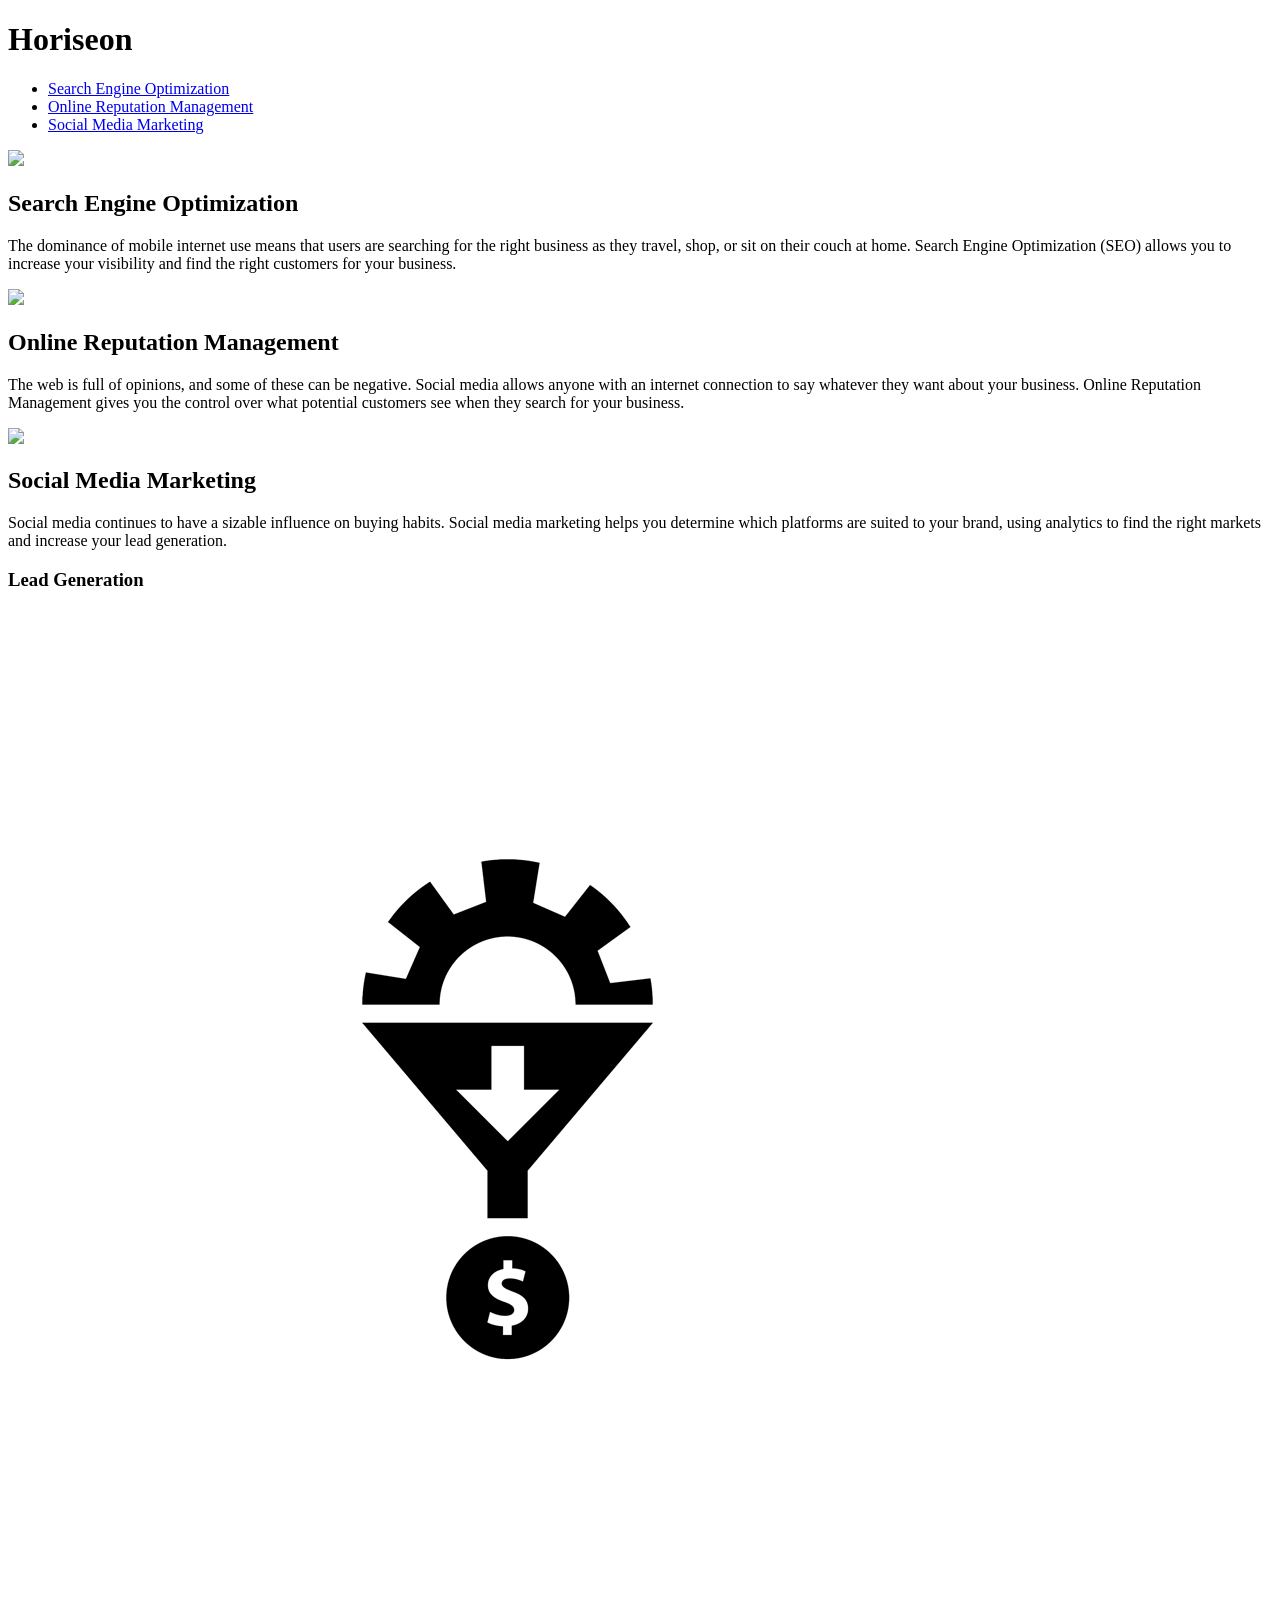
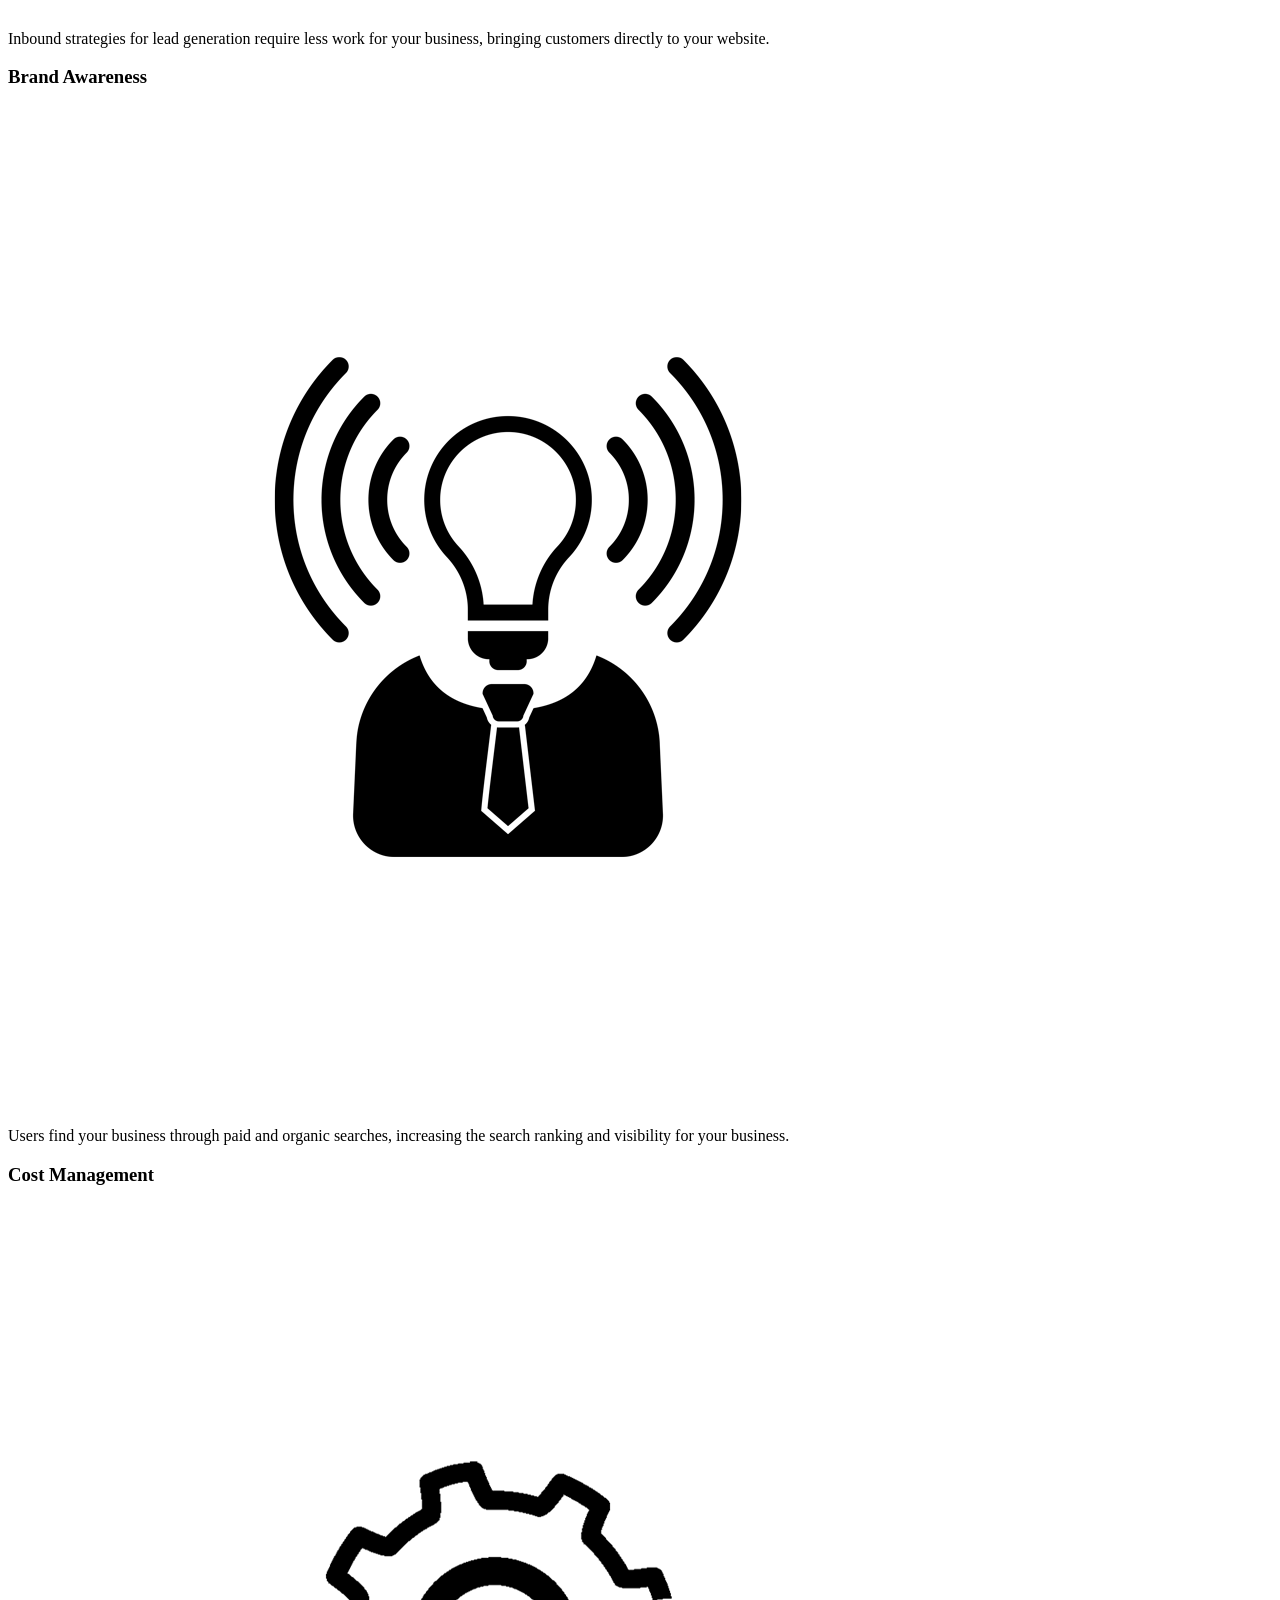
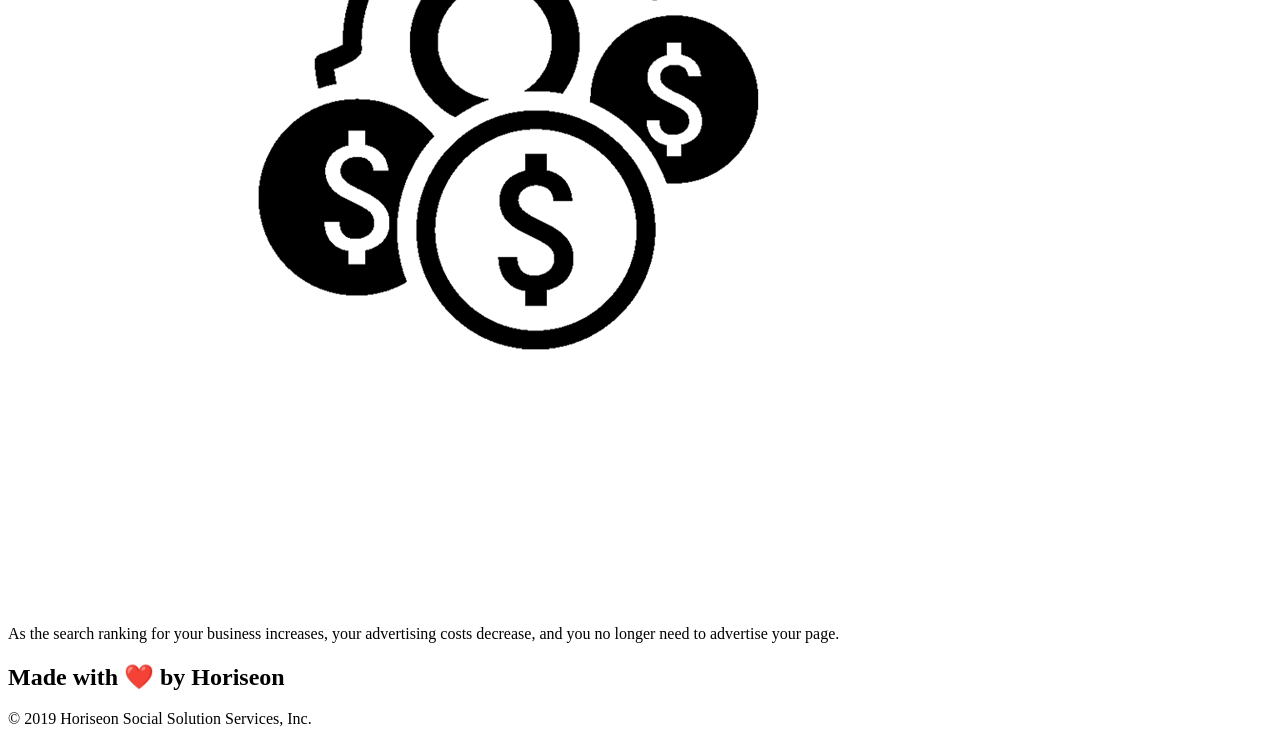
==== Develop/index.html @ 091864bf "made some edits in html" ====
<!DOCTYPE html>
<html lang="en-us">

<head>
    <meta charset="UTF-8" />
    <link rel="stylesheet" href="./assets/css/style.css">
    <title>Horiseon</title>
</head>

<body>
    <header class="header">
        <h1>Hori<span class="seo">seo</span>n</h1>
        <nav>
            <ul>
                <li>
                    <a href="#search-engine-optimization">Search Engine Optimization</a>
                    </li>
                <li>
                    <a href="#online-reputation-management">Online Reputation Management</a>
                    </li>
                <li>
                    <a href="#social-media-marketing">Social Media Marketing</a>
                    </li>
            </ul>
        </nav>
    </header>


    <div class="hero"></div>
    <main class="content">
        <div class="search-engine-optimization">
            <img src="./assets/images/search-engine-optimization.jpg" class="float-left" />
            <h2>Search Engine Optimization</h2>
            <p>
                The dominance of mobile internet use means that users are searching for the right business as they travel, shop, or sit on their couch at home. Search Engine Optimization (SEO) allows you to increase your visibility and find the right customers for your business.
            </p>
        </div>
        <div id="online-reputation-management" class="online-reputation-management">
            <img src="./assets/images/online-reputation-management.jpg" class="float-right" />
            <h2>Online Reputation Management</h2>
            <p>
                The web is full of opinions, and some of these can be negative. Social media allows anyone with an internet connection to say whatever they want about your business. Online Reputation Management gives you the control over what potential customers see when they search for your business.
            </p>
        </div>
        <div id="social-media-marketing" class="social-media-marketing">
            <img src="./assets/images/social-media-marketing.jpg" class="float-left" />
            <h2>Social Media Marketing</h2>
            <p>
                Social media continues to have a sizable influence on buying habits. Social media marketing helps you determine which platforms are suited to your brand, using analytics to find the right markets and increase your lead generation.
            </p>
        </div>
    </main>
    <aside class="benefits">
        <div class="benefit-lead">
            <h3>Lead Generation</h3>
            <img src="./assets/images/lead-generation.png" />
            <p>
                Inbound strategies for lead generation require less work for your business, bringing customers directly to your website.
            </p>
        </div>
        <div class="benefit-brand">
            <h3>Brand Awareness</h3>
            <img src="./assets/images/brand-awareness.png" />
            <p>
                Users find your business through paid and organic searches, increasing the search ranking and visibility for your business.
            </p>
        </div>
        <div class="benefit-cost">
            <h3>Cost Management</h3>
            <img src="./assets/images/cost-management.png" />
            <p>
                As the search ranking for your business increases, your advertising costs decrease, and you no longer need to advertise your page.
            </p>
        </div>
    </aside>
    <footer class="footer">
        <h2>Made with ❤️️ by Horiseon</h2>
        <p>
            &copy; 2019 Horiseon Social Solution Services, Inc.
        </p>
    </footer>
</body>

</html>
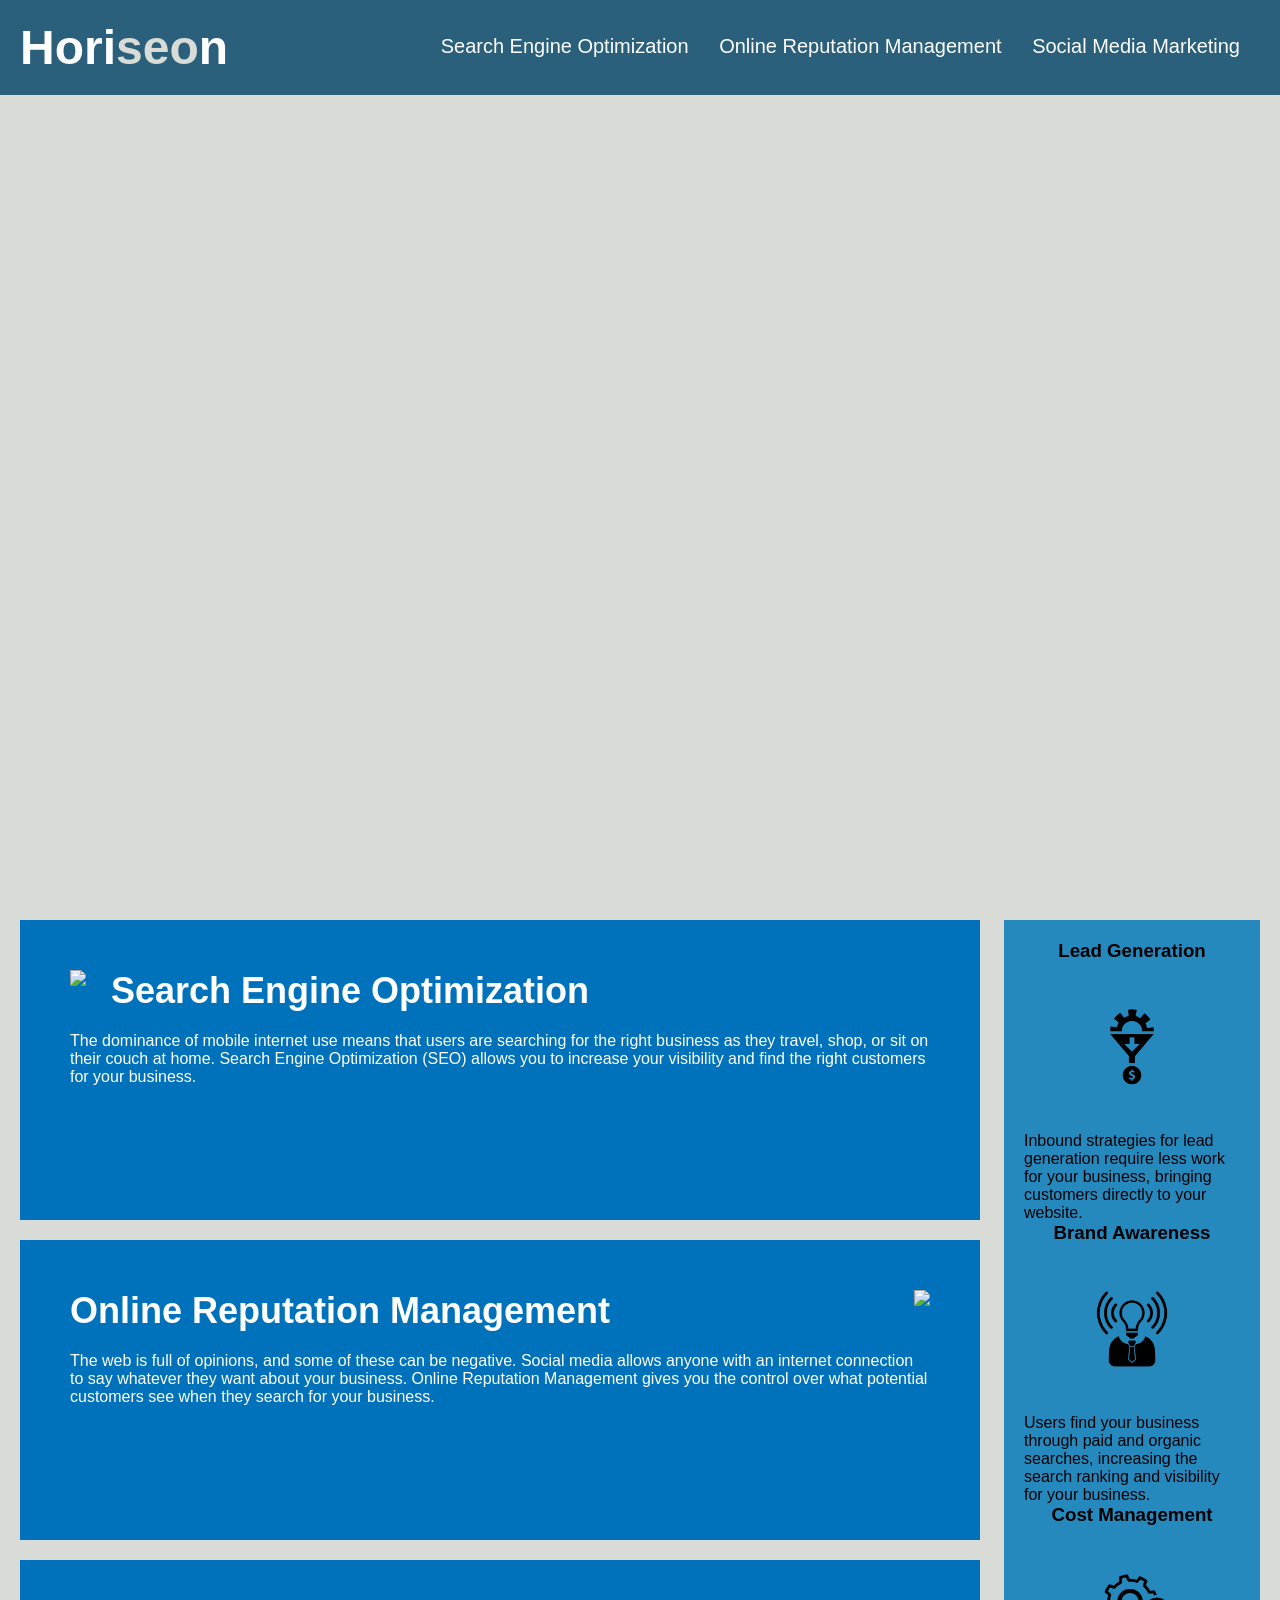
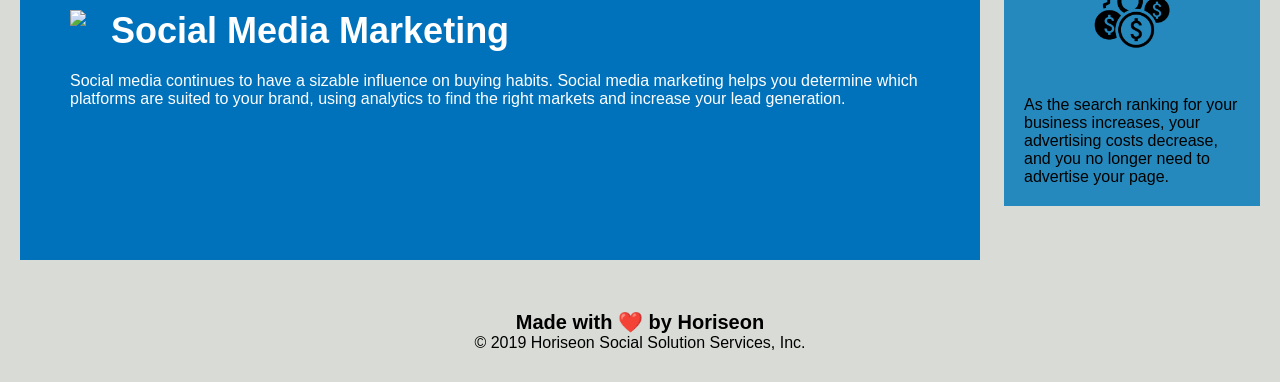
==== commit fe996c08: "worked on some css grouping" ====
--- a/Develop/index.html
+++ b/Develop/index.html
@@ -28,27 +28,27 @@
 
     <div class="hero"></div>
     <main class="content">
-        <div class="search-engine-optimization">
+        <article class="search-engine-optimization">
             <img src="./assets/images/search-engine-optimization.jpg" class="float-left" />
             <h2>Search Engine Optimization</h2>
             <p>
                 The dominance of mobile internet use means that users are searching for the right business as they travel, shop, or sit on their couch at home. Search Engine Optimization (SEO) allows you to increase your visibility and find the right customers for your business.
             </p>
-        </div>
-        <div id="online-reputation-management" class="online-reputation-management">
+        </article>
+        <article id="online-reputation-management" class="online-reputation-management">
             <img src="./assets/images/online-reputation-management.jpg" class="float-right" />
             <h2>Online Reputation Management</h2>
             <p>
                 The web is full of opinions, and some of these can be negative. Social media allows anyone with an internet connection to say whatever they want about your business. Online Reputation Management gives you the control over what potential customers see when they search for your business.
             </p>
-        </div>
-        <div id="social-media-marketing" class="social-media-marketing">
+        </article>
+        <article id="social-media-marketing" class="social-media-marketing">
             <img src="./assets/images/social-media-marketing.jpg" class="float-left" />
             <h2>Social Media Marketing</h2>
             <p>
                 Social media continues to have a sizable influence on buying habits. Social media marketing helps you determine which platforms are suited to your brand, using analytics to find the right markets and increase your lead generation.
             </p>
-        </div>
+        </artical>
     </main>
     <aside class="benefits">
         <div class="benefit-lead">
--- a/Develop/assets/css/style.css
+++ b/Develop/assets/css/style.css
@@ -0,0 +1,180 @@
+* {
+    box-sizing: border-box;
+    padding: 0;
+    margin: 0;
+}
+
+body {
+    background-color: #d9dcd6;
+}
+
+.header {
+    padding: 20px;
+    font-family: 'Trebuchet MS', 'Lucida Sans Unicode', 'Lucida Grande', 'Lucida Sans', Arial, sans-serif;
+    background-color: #2a607c;
+    color: #ffffff;
+}
+
+.header h1 {
+    display: inline-block;
+    font-size: 48px;
+}
+
+.header h1 .seo {
+    color: #d9dcd6;
+}
+
+.header nav {
+    padding-top: 15px;
+    margin-right: 20px;
+    float: right;
+    font-family: 'Gill Sans', 'Gill Sans MT', Calibri, 'Trebuchet MS', sans-serif;
+    font-size: 20px;
+}
+
+.header nav ul {
+    list-style-type: none;
+}
+
+.header nav ul li {
+    display: inline-block;
+    margin-left: 25px;
+}
+
+a {
+    color: #ffffff;
+    text-decoration: none;
+}
+
+p {
+    font-size: 16px;
+}
+
+.hero {
+    height: 800px;
+    width: 100%;
+    margin-bottom: 25px;
+    background-image: url("../images/digital-marketing-meeting.jpg");
+    background-size: cover;
+    background-position: center;
+}
+
+.float-left {
+    float: left;
+    margin-right: 25px;
+}
+
+.float-right {
+    float: right;
+    margin-left: 25px;
+}
+
+.content {
+    width: 75%;
+    display: inline-block;
+    margin-left: 20px;
+}
+
+.benefits {
+    margin-right: 20px;
+    padding: 20px;
+    clear: both;
+    float: right;
+    width: 20%;
+    height: 100%;
+    font-family: 'Gill Sans', 'Gill Sans MT', Calibri, 'Trebuchet MS', sans-serif;
+    background-color: #2589bd;
+}
+
+.benefit-lead .benefit-brand .benefit-cost{
+    margin-bottom: 32px;
+    color: #ffffff;
+}
+
+.benefit-lead h3, .benefit-brand h3, .benefit-cost h3 {
+    margin-bottom: 10px;
+    text-align: center;
+}
+
+.benefit-lead img {
+    display: block;
+    margin: 10px auto;
+    max-width: 150px;
+}
+
+.benefit-brand img {
+    display: block;
+    margin: 10px auto;
+    max-width: 150px;
+}
+
+.benefit-cost img {
+    display: block;
+    margin: 10px auto;
+    max-width: 150px;
+}
+
+.search-engine-optimization {
+    margin-bottom: 20px;
+    padding: 50px;
+    height: 300px;
+    font-family: 'Gill Sans', 'Gill Sans MT', Calibri, 'Trebuchet MS', sans-serif;
+    background-color: #0072bb;
+    color: #ffffff;
+}
+
+.online-reputation-management {
+    margin-bottom: 20px;
+    padding: 50px;
+    height: 300px;
+    font-family: 'Gill Sans', 'Gill Sans MT', Calibri, 'Trebuchet MS', sans-serif;
+    background-color: #0072bb;
+    color: #ffffff;
+}
+
+.social-media-marketing {
+    margin-bottom: 20px;
+    padding: 50px;
+    height: 300px;
+    font-family: 'Gill Sans', 'Gill Sans MT', Calibri, 'Trebuchet MS', sans-serif;
+    background-color: #0072bb;
+    color: #ffffff;
+}
+
+.search-engine-optimization img {
+    max-height: 200px;
+}
+
+.online-reputation-management img {
+    max-height: 200px;
+}
+
+.social-media-marketing img {
+    max-height: 200px;
+}
+
+.search-engine-optimization h2 {
+    margin-bottom: 20px;
+    font-size: 36px;
+}
+
+.online-reputation-management h2 {
+    margin-bottom: 20px;
+    font-size: 36px;
+}
+
+.social-media-marketing h2 {
+    margin-bottom: 20px;
+    font-size: 36px;
+}
+
+.footer {
+    padding: 30px;
+    clear: both;
+    font-family: 'Trebuchet MS', 'Lucida Sans Unicode', 'Lucida Grande', 'Lucida Sans', Arial, sans-serif;
+    text-align: center;
+}
+
+.footer h2 {
+    font-size: 20px;
+}
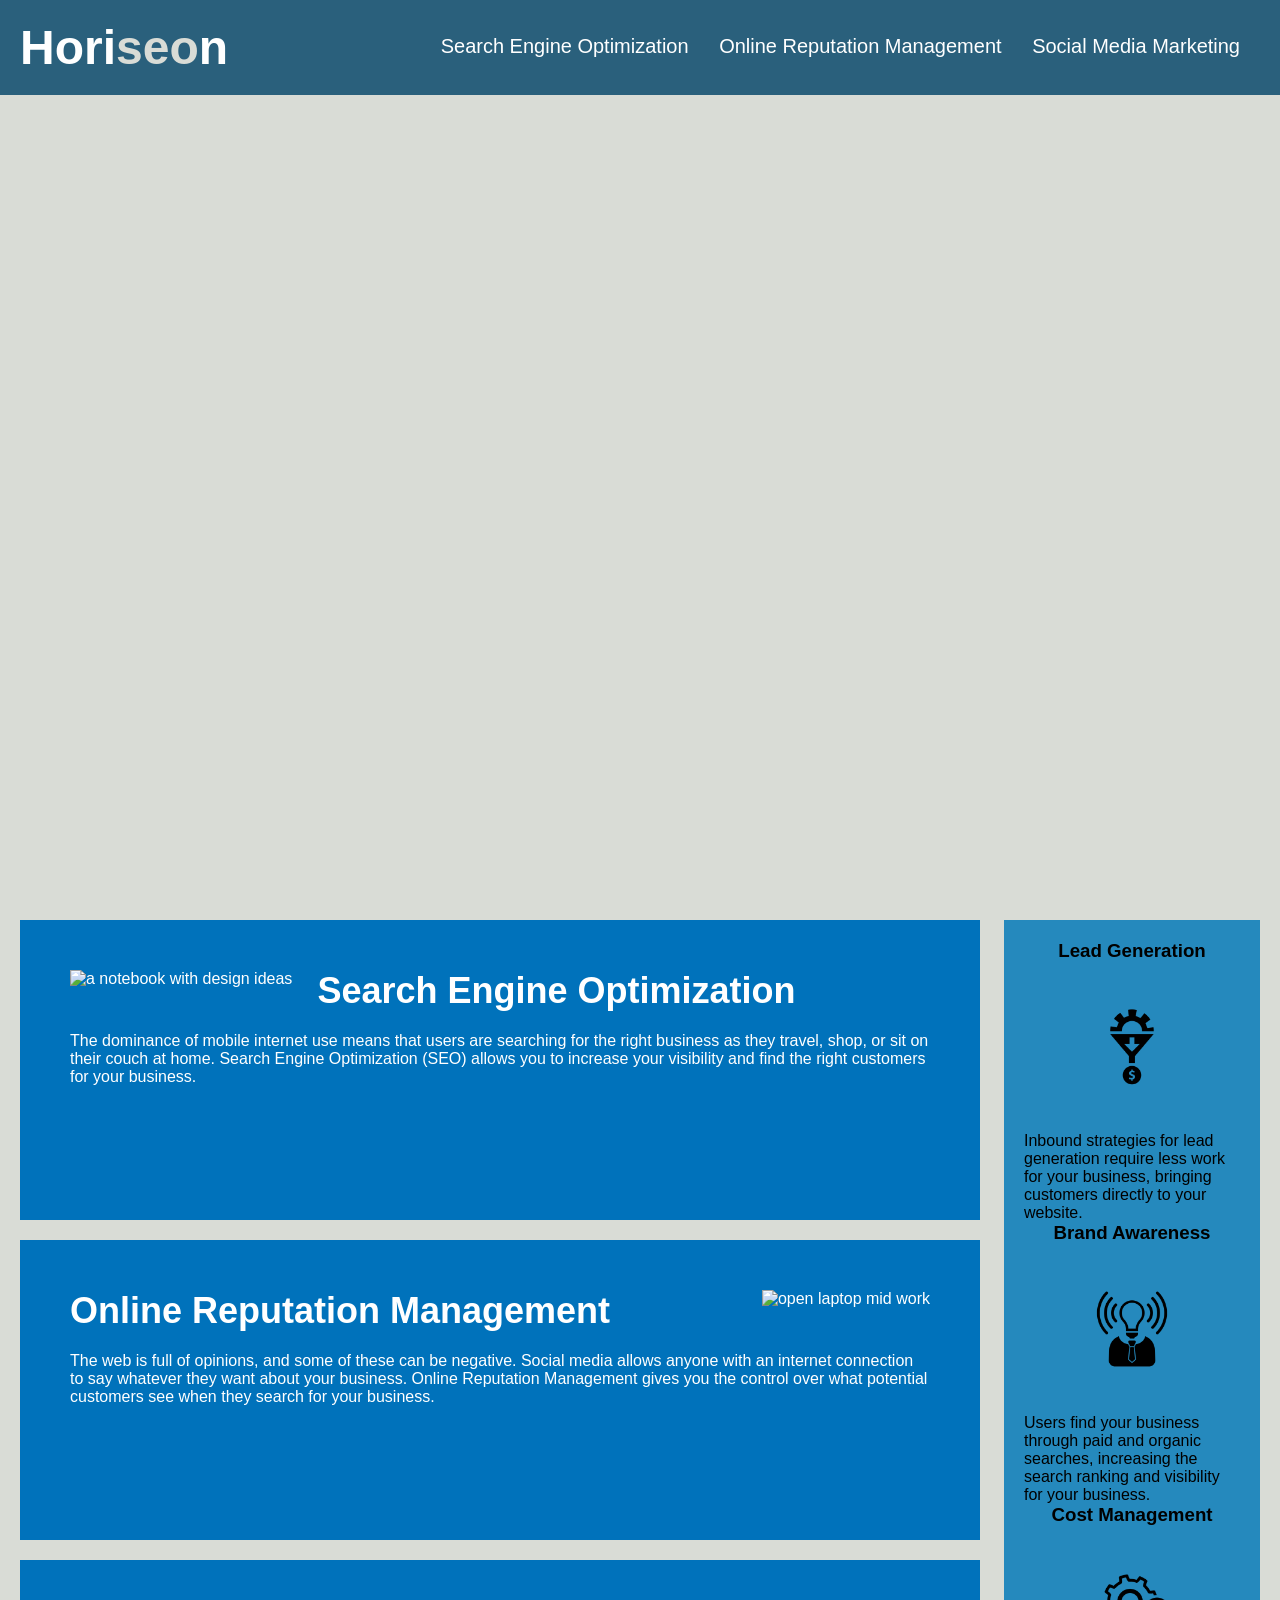
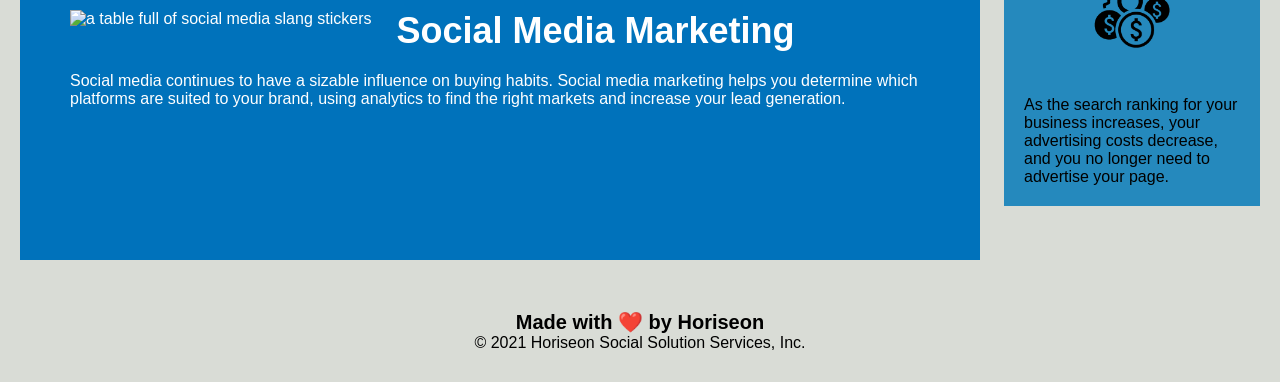
==== commit 07959529: "added alt attibutes to images for accesability" ====
--- a/Develop/index.html
+++ b/Develop/index.html
@@ -25,25 +25,24 @@
         </nav>
     </header>
 
-
     <div class="hero"></div>
     <main class="content">
-        <article class="search-engine-optimization">
-            <img src="./assets/images/search-engine-optimization.jpg" class="float-left" />
+        <article id="search-engine-optimization" class="search-engine-optimization">
+            <img src="./assets/images/search-engine-optimization.jpg" alt="a notebook with design ideas" class="float-left" />
             <h2>Search Engine Optimization</h2>
             <p>
                 The dominance of mobile internet use means that users are searching for the right business as they travel, shop, or sit on their couch at home. Search Engine Optimization (SEO) allows you to increase your visibility and find the right customers for your business.
             </p>
         </article>
         <article id="online-reputation-management" class="online-reputation-management">
-            <img src="./assets/images/online-reputation-management.jpg" class="float-right" />
+            <img src="./assets/images/online-reputation-management.jpg" alt= "open laptop mid work" class="float-right" />
             <h2>Online Reputation Management</h2>
             <p>
                 The web is full of opinions, and some of these can be negative. Social media allows anyone with an internet connection to say whatever they want about your business. Online Reputation Management gives you the control over what potential customers see when they search for your business.
             </p>
         </article>
         <article id="social-media-marketing" class="social-media-marketing">
-            <img src="./assets/images/social-media-marketing.jpg" class="float-left" />
+            <img src="./assets/images/social-media-marketing.jpg" alt="a table full of social media slang stickers" class="float-left" />
             <h2>Social Media Marketing</h2>
             <p>
                 Social media continues to have a sizable influence on buying habits. Social media marketing helps you determine which platforms are suited to your brand, using analytics to find the right markets and increase your lead generation.
@@ -51,32 +50,32 @@
         </artical>
     </main>
     <aside class="benefits">
-        <div class="benefit-lead">
+        <section class="benefit-lead">
             <h3>Lead Generation</h3>
             <img src="./assets/images/lead-generation.png" />
             <p>
                 Inbound strategies for lead generation require less work for your business, bringing customers directly to your website.
             </p>
-        </div>
-        <div class="benefit-brand">
+        </section>
+        <section class="benefit-brand">
             <h3>Brand Awareness</h3>
             <img src="./assets/images/brand-awareness.png" />
             <p>
                 Users find your business through paid and organic searches, increasing the search ranking and visibility for your business.
             </p>
-        </div>
-        <div class="benefit-cost">
+        </section>
+        <section class="benefit-cost">
             <h3>Cost Management</h3>
             <img src="./assets/images/cost-management.png" />
             <p>
                 As the search ranking for your business increases, your advertising costs decrease, and you no longer need to advertise your page.
             </p>
-        </div>
+        </section>
     </aside>
     <footer class="footer">
         <h2>Made with ❤️️ by Horiseon</h2>
         <p>
-            &copy; 2019 Horiseon Social Solution Services, Inc.
+            &copy; 2021 Horiseon Social Solution Services, Inc.
         </p>
     </footer>
 </body>
--- a/Develop/assets/css/style.css
+++ b/Develop/assets/css/style.css
@@ -7,7 +7,7 @@
 body {
     background-color: #d9dcd6;
 }
-
+/* header */
 .header {
     padding: 20px;
     font-family: 'Trebuchet MS', 'Lucida Sans Unicode', 'Lucida Grande', 'Lucida Sans', Arial, sans-serif;
@@ -23,7 +23,7 @@
 .header h1 .seo {
     color: #d9dcd6;
 }
-
+/* navigation bar */
 .header nav {
     padding-top: 15px;
     margin-right: 20px;
@@ -74,7 +74,7 @@
     display: inline-block;
     margin-left: 20px;
 }
-
+/* aside on right of webpage */
 .benefits {
     margin-right: 20px;
     padding: 20px;
@@ -96,25 +96,13 @@
     text-align: center;
 }
 
-.benefit-lead img {
+.benefit-lead img, .benefit-brand img, .benefit-cost img {
     display: block;
     margin: 10px auto;
     max-width: 150px;
 }
-
-.benefit-brand img {
-    display: block;
-    margin: 10px auto;
-    max-width: 150px;
-}
-
-.benefit-cost img {
-    display: block;
-    margin: 10px auto;
-    max-width: 150px;
-}
-
-.search-engine-optimization {
+/* main sections */
+.search-engine-optimization, .online-reputation-management, .social-media-marketing {
     margin-bottom: 20px;
     padding: 50px;
     height: 300px;
@@ -123,47 +111,11 @@
     color: #ffffff;
 }
 
-.online-reputation-management {
-    margin-bottom: 20px;
-    padding: 50px;
-    height: 300px;
-    font-family: 'Gill Sans', 'Gill Sans MT', Calibri, 'Trebuchet MS', sans-serif;
-    background-color: #0072bb;
-    color: #ffffff;
-}
-
-.social-media-marketing {
-    margin-bottom: 20px;
-    padding: 50px;
-    height: 300px;
-    font-family: 'Gill Sans', 'Gill Sans MT', Calibri, 'Trebuchet MS', sans-serif;
-    background-color: #0072bb;
-    color: #ffffff;
-}
-
-.search-engine-optimization img {
+.search-engine-optimization img, .online-reputation-management img, .social-media-marketing img {
     max-height: 200px;
 }
 
-.online-reputation-management img {
-    max-height: 200px;
-}
-
-.social-media-marketing img {
-    max-height: 200px;
-}
-
-.search-engine-optimization h2 {
-    margin-bottom: 20px;
-    font-size: 36px;
-}
-
-.online-reputation-management h2 {
-    margin-bottom: 20px;
-    font-size: 36px;
-}
-
-.social-media-marketing h2 {
+.search-engine-optimization h2, .online-reputation-management h2, .social-media-marketing h2 {
     margin-bottom: 20px;
     font-size: 36px;
 }
